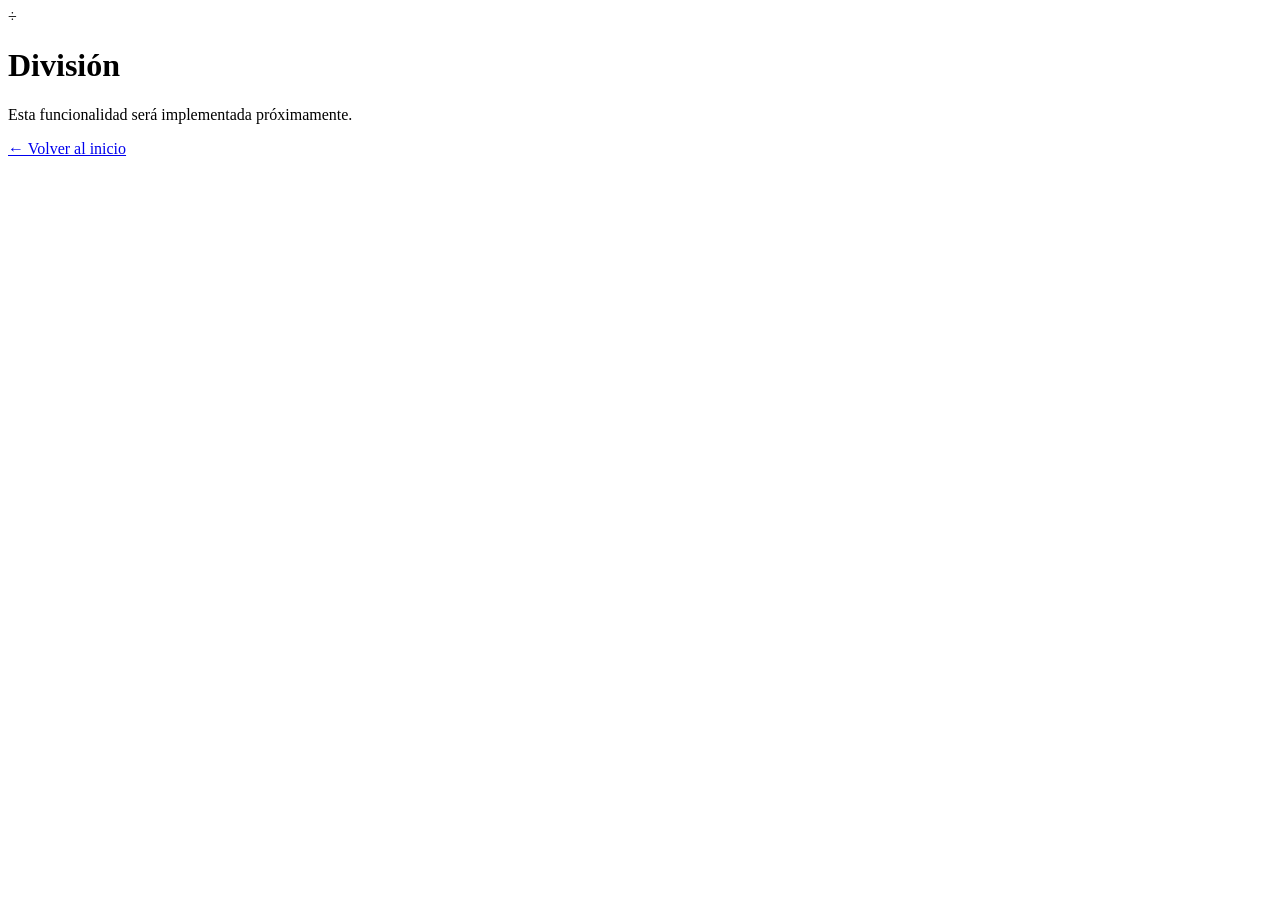
==== src/main/resources/static/operations/division.html @ 7eb09658 "chore: initialize calculator application" ====
<!DOCTYPE html>
<html lang="es">
<head>
    <meta charset="UTF-8">
    <meta name="viewport" content="width=device-width, initial-scale=1.0">

    <title>División - Calculadora CI/CD</title>

    <link rel="stylesheet" href="/css/styles.css">
</head>

<body>

<main class="operation-page">

    <div class="operation-symbol">÷</div>

    <h1>División</h1>

    <p>
        Esta funcionalidad será implementada próximamente.
    </p>

    <a href="/" class="back-link">
        ← Volver al inicio
    </a>

</main>

</body>
</html>
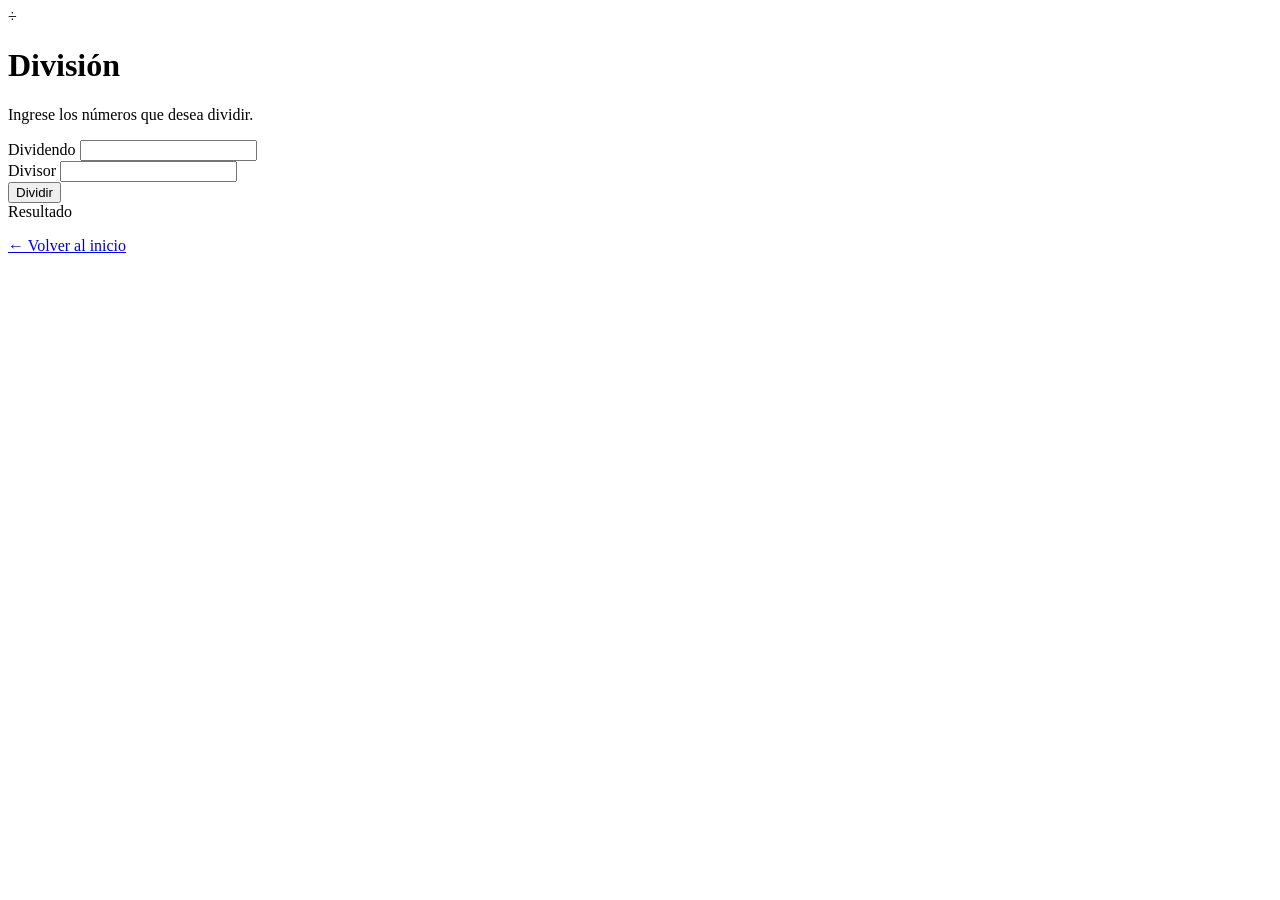
==== commit ddf2acfe: "feat: add division operation Adds the division operation to Calculator CI/CD.  - Added division endp" ====
--- a/src/main/resources/static/operations/division.html
+++ b/src/main/resources/static/operations/division.html
@@ -17,9 +17,44 @@
 
     <h1>División</h1>
 
-    <p>
-        Esta funcionalidad será implementada próximamente.
-    </p>
+    <p>Ingrese los números que desea dividir.</p>
+
+    <form id="division-form" class="calculator-form">
+
+        <div class="form-group">
+            <label for="firstNumber">Dividendo</label>
+
+            <input
+                    type="number"
+                    id="firstNumber"
+                    step="any"
+                    required
+            >
+        </div>
+
+        <div class="form-group">
+            <label for="secondNumber">Divisor</label>
+
+            <input
+                    type="number"
+                    id="secondNumber"
+                    step="any"
+                    required
+            >
+        </div>
+
+        <button type="submit" class="calculate-button">
+            Dividir
+        </button>
+
+    </form>
+
+    <div id="result-container" class="result-container hidden">
+        <span>Resultado</span>
+        <strong id="result"></strong>
+    </div>
+
+    <p id="error-message" class="error-message"></p>
 
     <a href="/" class="back-link">
         ← Volver al inicio
@@ -27,5 +62,7 @@
 
 </main>
 
+<script src="/js/division.js"></script>
+
 </body>
-</html>+</html>
